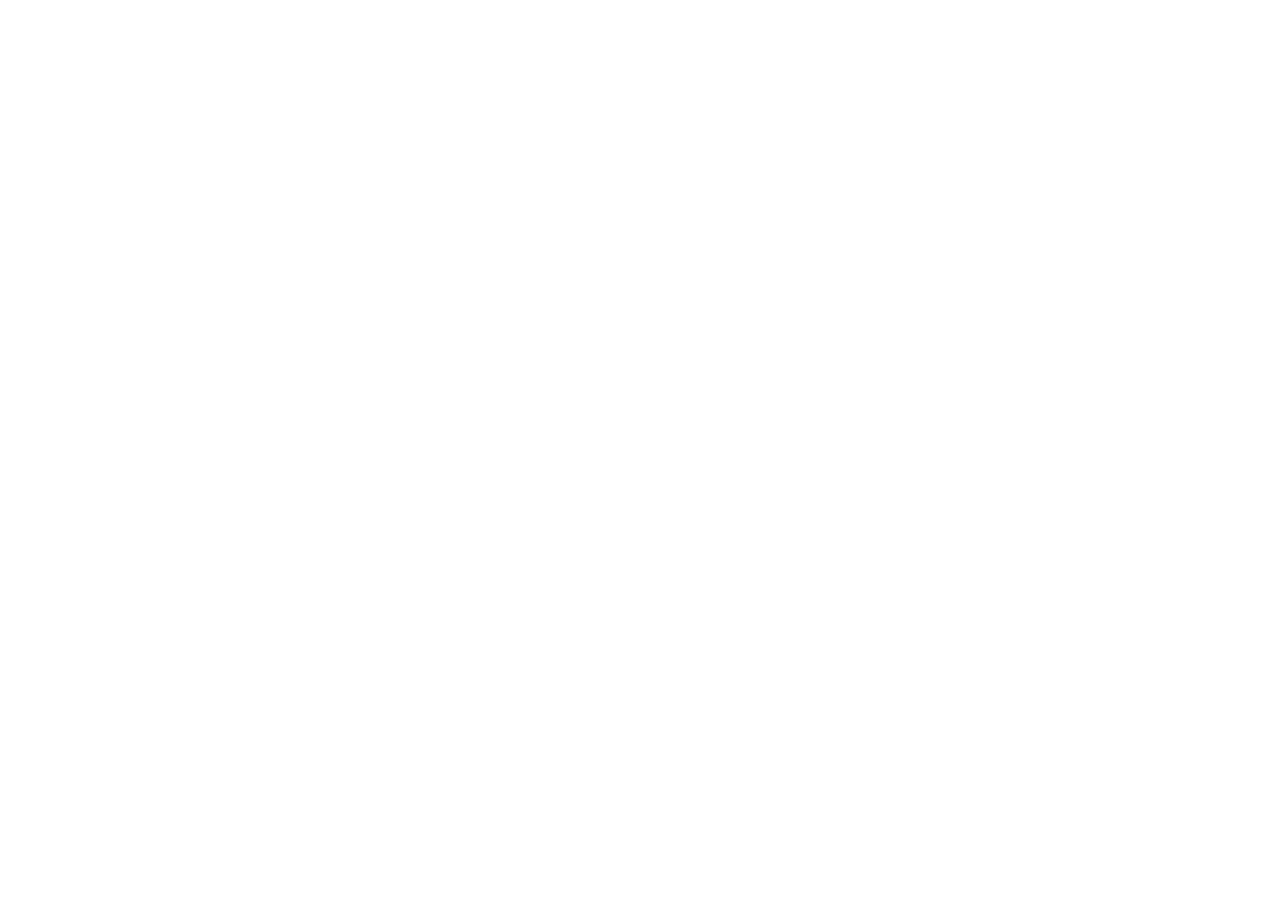
==== index.html @ cc6054c5 "Starting point - empty doc" ====
<!DOCTYPE html>
<html lang="en">
  <head>
    <meta charset="UTF-8" />
    <meta name="viewport" content="width=device-width, initial-scale=1.0" />
    <title>My Wiki Page</title>
    <link rel="stylesheet" href="style.css" />
  </head>
  <body></body>
</html>
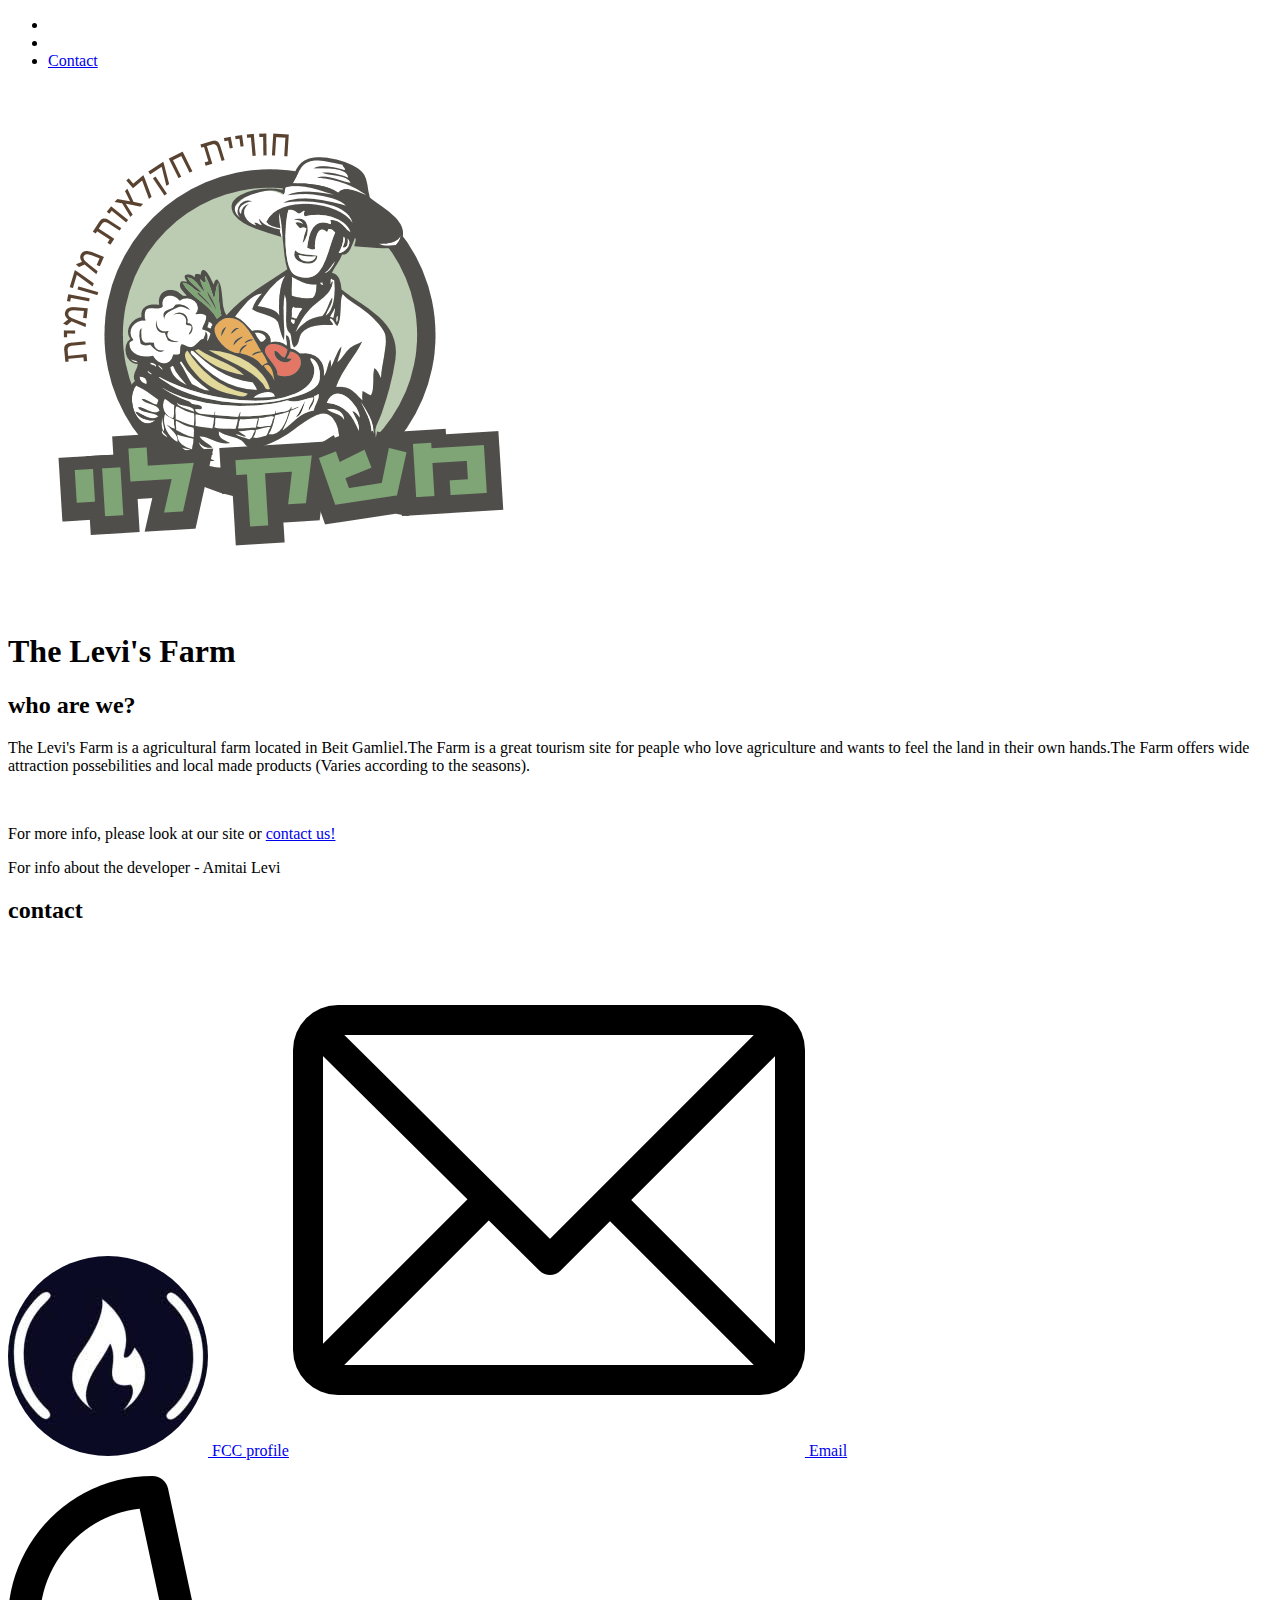
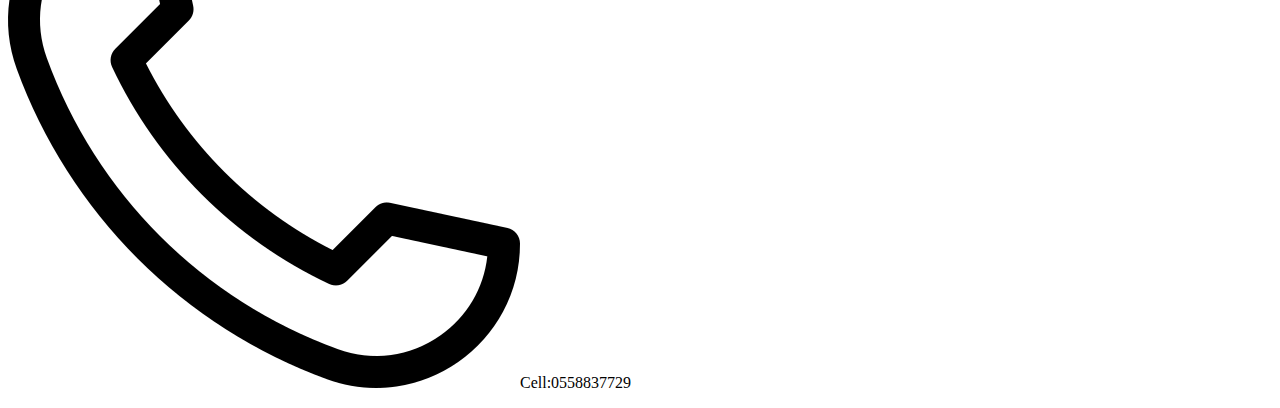
==== commit c793ef0e: "main page content" ====
--- a/index.html
+++ b/index.html
@@ -6,5 +6,58 @@
     <title>My Wiki Page</title>
     <link rel="stylesheet" href="style.css" />
   </head>
-  <body></body>
+  <body>
+    <nav>
+      <ul id="navlist">
+        <li class="navitem"></li>
+        <li class="navitem"></li>
+        <li class="navitem"><a href="contact.html">Contact</a></li>
+      </ul>
+      <img src="logo.png" alt="The Levi's Farm" id="logo" />
+      <header>
+        <h1 id="headline">The Levi's Farm</h1>
+      </header>
+      <main>
+        <article>
+          <h2>who are we?</h2>
+          <p>
+            The Levi's Farm is a agricultural farm located in Beit Gamliel.The
+            Farm is a great tourism site for peaple who love agriculture and
+            wants to feel the land in their own hands.The Farm offers wide
+            attraction possebilities and local made products (Varies according
+            to the seasons).
+          </p>
+          <br />
+          <p>
+            For more info, please look at our site or
+            <a href="contact.html">contact us!</a>
+          </p>
+        </article>
+      </main>
+      <footer>
+        <p>For info about the developer - Amitai Levi</p>
+        <h2 id="contact">contact</h2>
+        <a
+          class="contlink"
+          id="profile-link"
+          href="https://www.freecodecamp.org/amitai"
+          target="_blank"
+        >
+          <img
+            style="border-radius: 50%"
+            class="icon"
+            src="[data-uri]"
+            alt=""
+          />
+          FCC profile</a
+        >
+        <a href="mailto: amitailevi86@gmail.com" class="contlink">
+          <img class="icon" src="email.png" alt="" /> Email</a
+        >
+        <p class="contlink">
+          <img class="icon" src="phone.png" alt="" />Cell:0558837729
+        </p>
+      </footer>
+    </nav>
+  </body>
 </html>
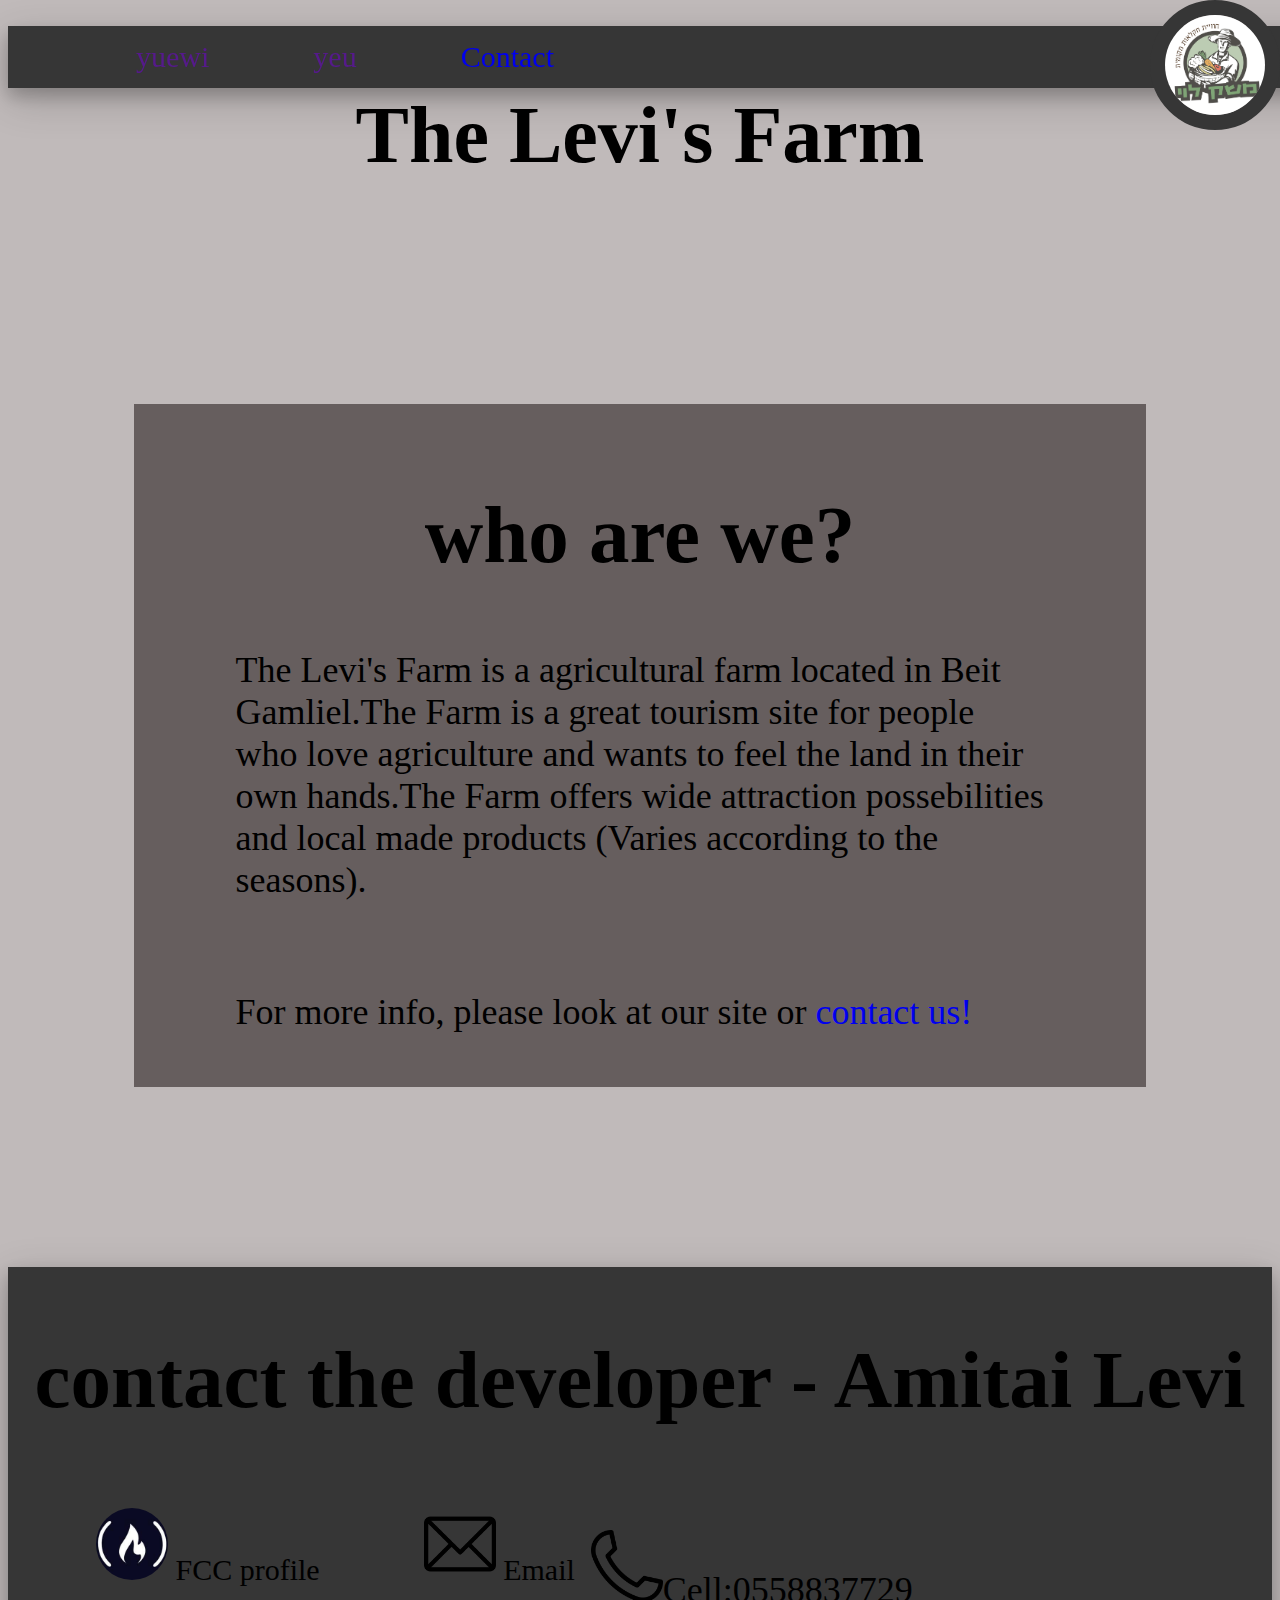
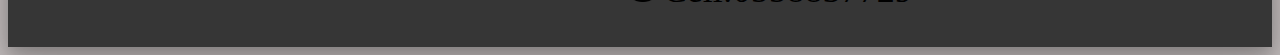
==== commit 6eed5d08: "apply initial css" ====
--- a/index.html
+++ b/index.html
@@ -7,22 +7,23 @@
     <link rel="stylesheet" href="style.css" />
   </head>
   <body>
-    <nav>
-      <ul id="navlist">
-        <li class="navitem"></li>
-        <li class="navitem"></li>
+    <nav class="din">
+      <ul class="din"id="navlist">
+        <li class="navitem"><a href="">yuewi</a></li>
+        <li class="navitem"><a href="">yeu</a></li>
         <li class="navitem"><a href="contact.html">Contact</a></li>
       </ul>
       <img src="logo.png" alt="The Levi's Farm" id="logo" />
+    </nav>
       <header>
-        <h1 id="headline">The Levi's Farm</h1>
+        <h1 class="headline">The Levi's Farm</h1>
       </header>
       <main>
         <article>
           <h2>who are we?</h2>
           <p>
             The Levi's Farm is a agricultural farm located in Beit Gamliel.The
-            Farm is a great tourism site for peaple who love agriculture and
+            Farm is a great tourism site for people who love agriculture and
             wants to feel the land in their own hands.The Farm offers wide
             attraction possebilities and local made products (Varies according
             to the seasons).
@@ -32,11 +33,12 @@
             For more info, please look at our site or
             <a href="contact.html">contact us!</a>
           </p>
+         
         </article>
       </main>
       <footer>
-        <p>For info about the developer - Amitai Levi</p>
-        <h2 id="contact">contact</h2>
+        <h2>contact the developer - Amitai Levi</h2>
+       <div id="contlink">
         <a
           class="contlink"
           id="profile-link"
@@ -56,7 +58,7 @@
         >
         <p class="contlink">
           <img class="icon" src="phone.png" alt="" />Cell:0558837729
-        </p>
+        </p></div>
       </footer>
     </nav>
   </body>
--- a/style.css
+++ b/style.css
@@ -0,0 +1,118 @@
+body {
+  background-color: rgb(192, 186, 186);
+  --maincolor: gray;
+  --content: rgb(102, 94, 94);
+  --darker: rgb(54, 54, 54);
+  --button: ;
+  --headline: ;
+  --text: ;
+}
+body a {
+  text-decoration: none;
+}
+.headline {
+  font-size: 80px;
+  text-align: center;
+  padding-top: 60px;
+  padding-bottom: 60px;
+  background-image: url("https://scontent.ftlv2-1.fna.fbcdn.net/v/t1.0-9/123138656_1786266351521194_6694733384327092090_n.jpg?_nc_cat=111&ccb=2&_nc_sid=6e5ad9&_nc_ohc=QJB3_SzEQCkAX-qLvQv&_nc_ht=scontent.ftlv2-1.fna&oh=df2d231c91509e237eadc679095e57d7&oe=6022BD69");
+  margin-top: 30px;
+  height: 200px;
+  background-position: center;
+  background-repeat: no-repeat;
+  background-size: cover;
+  width: 100%;
+  color: var(--headline, black);
+}
+
+h2 {
+  color: var(--headline, black);
+  font-size: 9vh;
+  text-align: center;
+}
+p {
+  color: var(--text, white);
+  font-size: 4vh;
+}
+/* 
+  var(--maincolor',gray);
+  var(--content,rgb(102, 94, 94));
+  var(--darker,black);
+  var(--button,white);
+  var(--headline,black);
+  var(--text,white);
+  */
+.din {
+  position: fixed;
+  overflow: hidden;
+  background-color: var(--darker, black);
+  width: 100%;
+  box-shadow: 0 8px 16px 0 rgba(0, 0, 0, 0.2), 0 12px 40px 0 rgba(0, 0, 0, 0.19);
+  top: 10px;
+}
+
+.din li {
+  float: left;
+  display: block;
+  color: black;
+  text-align: center;
+  padding: 14px 16px;
+  text-decoration: none;
+  font-size: 30px;
+  margin-left: 8vh;
+}
+main {
+  position: block;
+  float: center;
+  width: 80vw;
+  background-color: var(--content, rgb(102, 94, 94));
+  width: 80%;
+  margin: auto;
+  padding-top: 2vh;
+  padding-bottom: 2vh;
+  min-height: 20vh;
+  margin-bottom: 20vh;
+}
+article {
+  width: 80%;
+  margin: auto;
+}
+#logo {
+  position: fixed;
+  right: 0;
+  top: 0;
+  width: 100px;
+  z-index: +1;
+  border-style: solid;
+  border-width: 15px;
+  border-color: var(--darker, black);
+  border-radius: 50%;
+}
+
+footer {
+  overflow: hidden;
+  background-color: var(--darker, black);
+  width: 100%;
+  box-shadow: 0 8px 16px 0 rgba(0, 0, 0, 0.2), 0 12px 40px 0 rgba(0, 0, 0, 0.19);
+  top: 10px;
+}
+
+footer a {
+  float: left;
+  display: block;
+  color: black;
+  text-align: center;
+  padding: 14px 16px;
+  text-decoration: none;
+  font-size: 30px;
+  margin-left: 8vh;
+}
+#contlink {
+  display: flex;
+  height: 50%;
+  width: 100%;
+  top: 50%;
+}
+.icon {
+  height: 8vh;
+}
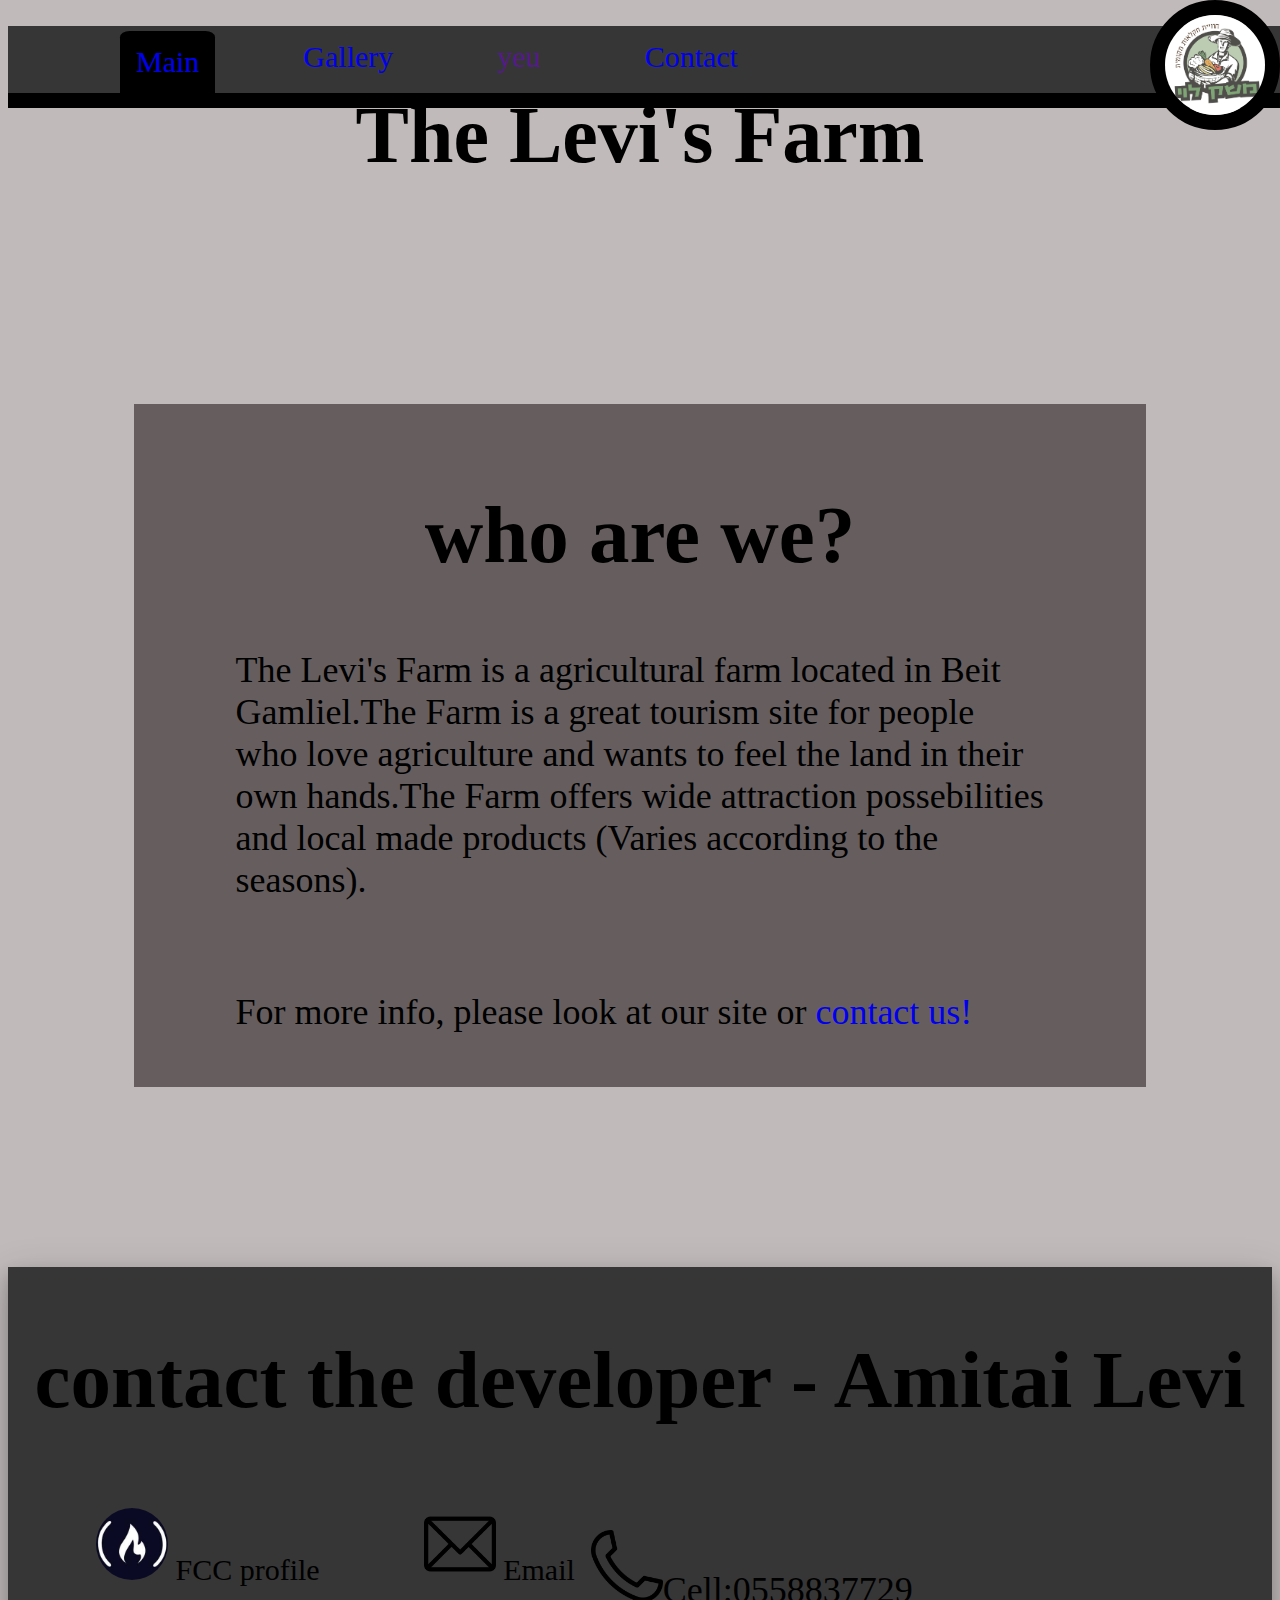
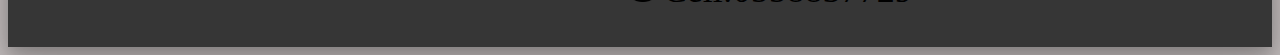
==== commit 9efc8d45: "added gallery page" ====
--- a/index.html
+++ b/index.html
@@ -3,13 +3,14 @@
   <head>
     <meta charset="UTF-8" />
     <meta name="viewport" content="width=device-width, initial-scale=1.0" />
-    <title>My Wiki Page</title>
+    <title>The Levi's Farm</title>
     <link rel="stylesheet" href="style.css" />
   </head>
   <body>
     <nav class="din">
       <ul class="din"id="navlist">
-        <li class="navitem"><a href="">yuewi</a></li>
+          <li id="current" class="navitem"><a href="index.html">Main</a></li>
+        <li class="navitem"><a href="gallery.html">Gallery</a></li>
         <li class="navitem"><a href="">yeu</a></li>
         <li class="navitem"><a href="contact.html">Contact</a></li>
       </ul>
--- a/style.css
+++ b/style.css
@@ -3,12 +3,20 @@
   --maincolor: gray;
   --content: rgb(102, 94, 94);
   --darker: rgb(54, 54, 54);
+  --evendarker: black;
   --button: ;
   --headline: ;
   --text: ;
 }
 body a {
   text-decoration: none;
+}
+#current {
+  background-color: var(--evendarker, black);
+  border-top-left-radius: 10%;
+  border-top-right-radius: 10%;
+  margin-top: 5px;
+  padding-bottom: -5px;
 }
 .headline {
   font-size: 80px;
@@ -47,8 +55,14 @@
   overflow: hidden;
   background-color: var(--darker, black);
   width: 100%;
-  box-shadow: 0 8px 16px 0 rgba(0, 0, 0, 0.2), 0 12px 40px 0 rgba(0, 0, 0, 0.19);
+  /* box-shadow: 0 8px 16px 0 rgba(0, 0, 0, 0.2), 0 12px 40px 0 rgba(0, 0, 0, 0.19); */
   top: 10px;
+}
+#navlist {
+  border-style: solid;
+  border-width: 0px;
+  border-bottom-width: 15px;
+  border-color: var(--evendarker, black);
 }
 
 .din li {
@@ -77,6 +91,31 @@
   width: 80%;
   margin: auto;
 }
+.picgal {
+  display: flex;
+  flex-wrap: wrap;
+  background-color: var(--darker, black);
+  background-color: rgb(36, 32, 32);
+  text-align: center;
+  padding: 10rem 2rem;
+}
+.pictile {
+  margin: 10px;
+  text-align: center;
+  font-size: 30px;
+  width: 400px;
+  height: 600px;
+  margin: 10px 10px 10px 10px;
+}
+.pictile img {
+  width: 100%;
+  height: auto;
+  max-height: 100%;
+}
+.pictile img:hover {
+  transform: scale(1.2);
+  transform: scale(1.2);
+}
 #logo {
   position: fixed;
   right: 0;
@@ -85,7 +124,7 @@
   z-index: +1;
   border-style: solid;
   border-width: 15px;
-  border-color: var(--darker, black);
+  border-color: var(--evendarker, black);
   border-radius: 50%;
 }
 
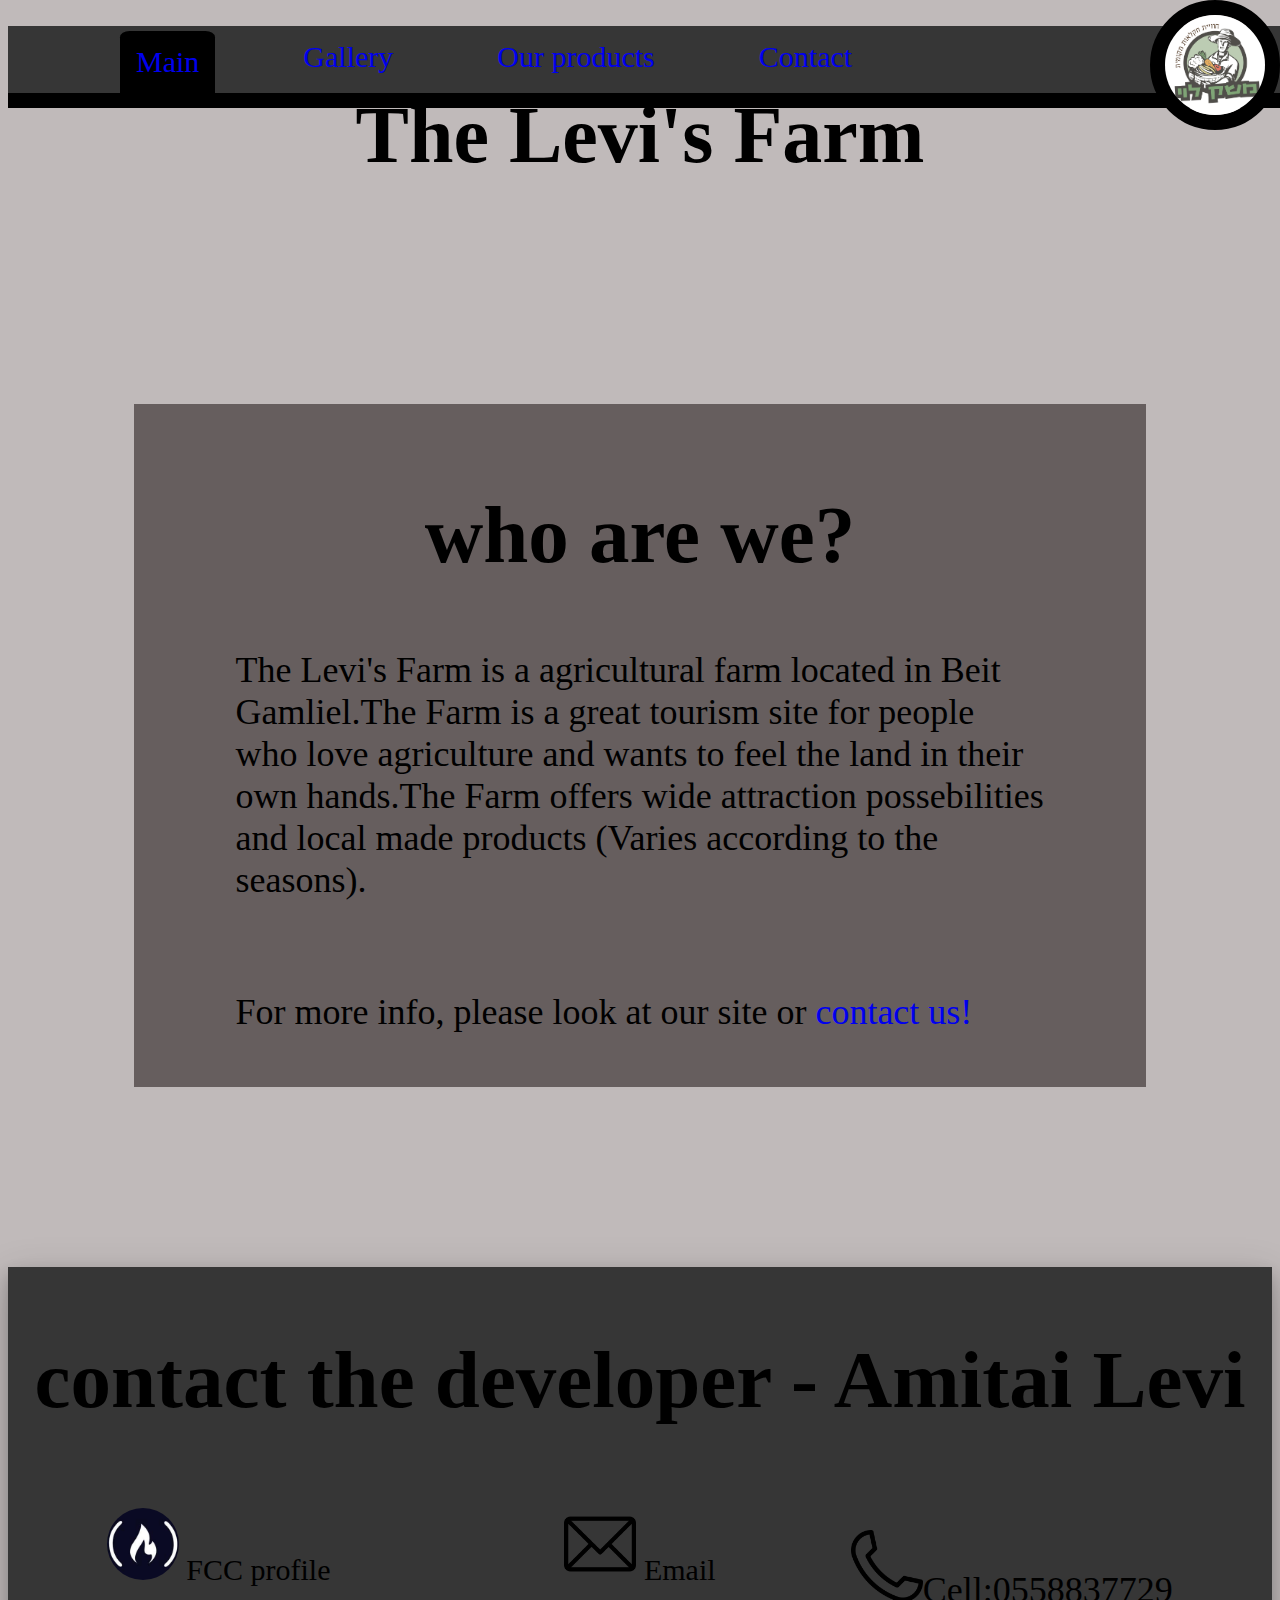
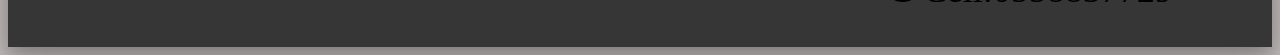
==== commit 9132900d: "added shop,improvments" ====
--- a/index.html
+++ b/index.html
@@ -8,38 +8,39 @@
   </head>
   <body>
     <nav class="din">
-      <ul class="din"id="navlist">
-          <li id="current" class="navitem"><a href="index.html">Main</a></li>
+      <ul class="din" id="navlist">
+        <li id="current" class="navitem"><a href="index.html">Main</a></li>
         <li class="navitem"><a href="gallery.html">Gallery</a></li>
-        <li class="navitem"><a href="">yeu</a></li>
+        <li class="navitem"><a href="shop.html">Our products</a></li>
         <li class="navitem"><a href="contact.html">Contact</a></li>
       </ul>
-      <img src="logo.png" alt="The Levi's Farm" id="logo" />
+      <a href="index.html"
+        ><img src="logo.png" alt="The Levi's Farm" id="logo"
+      /></a>
     </nav>
-      <header>
-        <h1 class="headline">The Levi's Farm</h1>
-      </header>
-      <main>
-        <article>
-          <h2>who are we?</h2>
-          <p>
-            The Levi's Farm is a agricultural farm located in Beit Gamliel.The
-            Farm is a great tourism site for people who love agriculture and
-            wants to feel the land in their own hands.The Farm offers wide
-            attraction possebilities and local made products (Varies according
-            to the seasons).
-          </p>
-          <br />
-          <p>
-            For more info, please look at our site or
-            <a href="contact.html">contact us!</a>
-          </p>
-         
-        </article>
-      </main>
-      <footer>
-        <h2>contact the developer - Amitai Levi</h2>
-       <div id="contlink">
+    <header>
+      <h1 class="headline">The Levi's Farm</h1>
+    </header>
+    <main>
+      <article>
+        <h2>who are we?</h2>
+        <p>
+          The Levi's Farm is a agricultural farm located in Beit Gamliel.The
+          Farm is a great tourism site for people who love agriculture and wants
+          to feel the land in their own hands.The Farm offers wide attraction
+          possebilities and local made products (Varies according to the
+          seasons).
+        </p>
+        <br />
+        <p>
+          For more info, please look at our site or
+          <a href="contact.html">contact us!</a>
+        </p>
+      </article>
+    </main>
+    <footer>
+      <h2>contact the developer - Amitai Levi</h2>
+      <div id="contlink">
         <a
           class="contlink"
           id="profile-link"
@@ -59,8 +60,8 @@
         >
         <p class="contlink">
           <img class="icon" src="phone.png" alt="" />Cell:0558837729
-        </p></div>
-      </footer>
-    </nav>
+        </p>
+      </div>
+    </footer>
   </body>
 </html>
--- a/style.css
+++ b/style.css
@@ -13,8 +13,6 @@
 }
 #current {
   background-color: var(--evendarker, black);
-  border-top-left-radius: 10%;
-  border-top-right-radius: 10%;
   margin-top: 5px;
   padding-bottom: -5px;
 }
@@ -74,6 +72,46 @@
   text-decoration: none;
   font-size: 30px;
   margin-left: 8vh;
+  border-top-left-radius: 10%;
+  border-top-right-radius: 10%;
+}
+.din li:hover {
+  animation-name: link;
+  animation-duration: 500ms;
+  animation-fill-mode: forwards;
+}
+@keyframes link {
+  0% {
+    background-color: white;
+    opacity: 0;
+  }
+  100% {
+    background-color: white;
+    opacity: 0.2;
+  }
+}
+@media screen and (max-width: 600px) {
+  .din li,
+  footer a {
+    float: none;
+    width: 100%;
+    font-size: 20px;
+  }
+  .icon {
+    height: 3vh;
+  }
+
+  .din {
+    margin-top: 10px;
+    width: 100%;
+    display: flex;
+    flex-direction: column;
+    align-items: center;
+    text-align: center;
+    padding: 0 50px;
+    height: 80px;
+    overflow: scroll;
+  }
 }
 main {
   position: block;
@@ -144,10 +182,11 @@
   padding: 14px 16px;
   text-decoration: none;
   font-size: 30px;
-  margin-left: 8vh;
+  /* margin-left: 8vh; */
 }
 #contlink {
-  display: flex;
+  display: grid;
+  grid-template-columns: 1fr 1fr 1fr;
   height: 50%;
   width: 100%;
   top: 50%;
@@ -155,3 +194,6 @@
 .icon {
   height: 8vh;
 }
+form input,
+form textarea {
+}
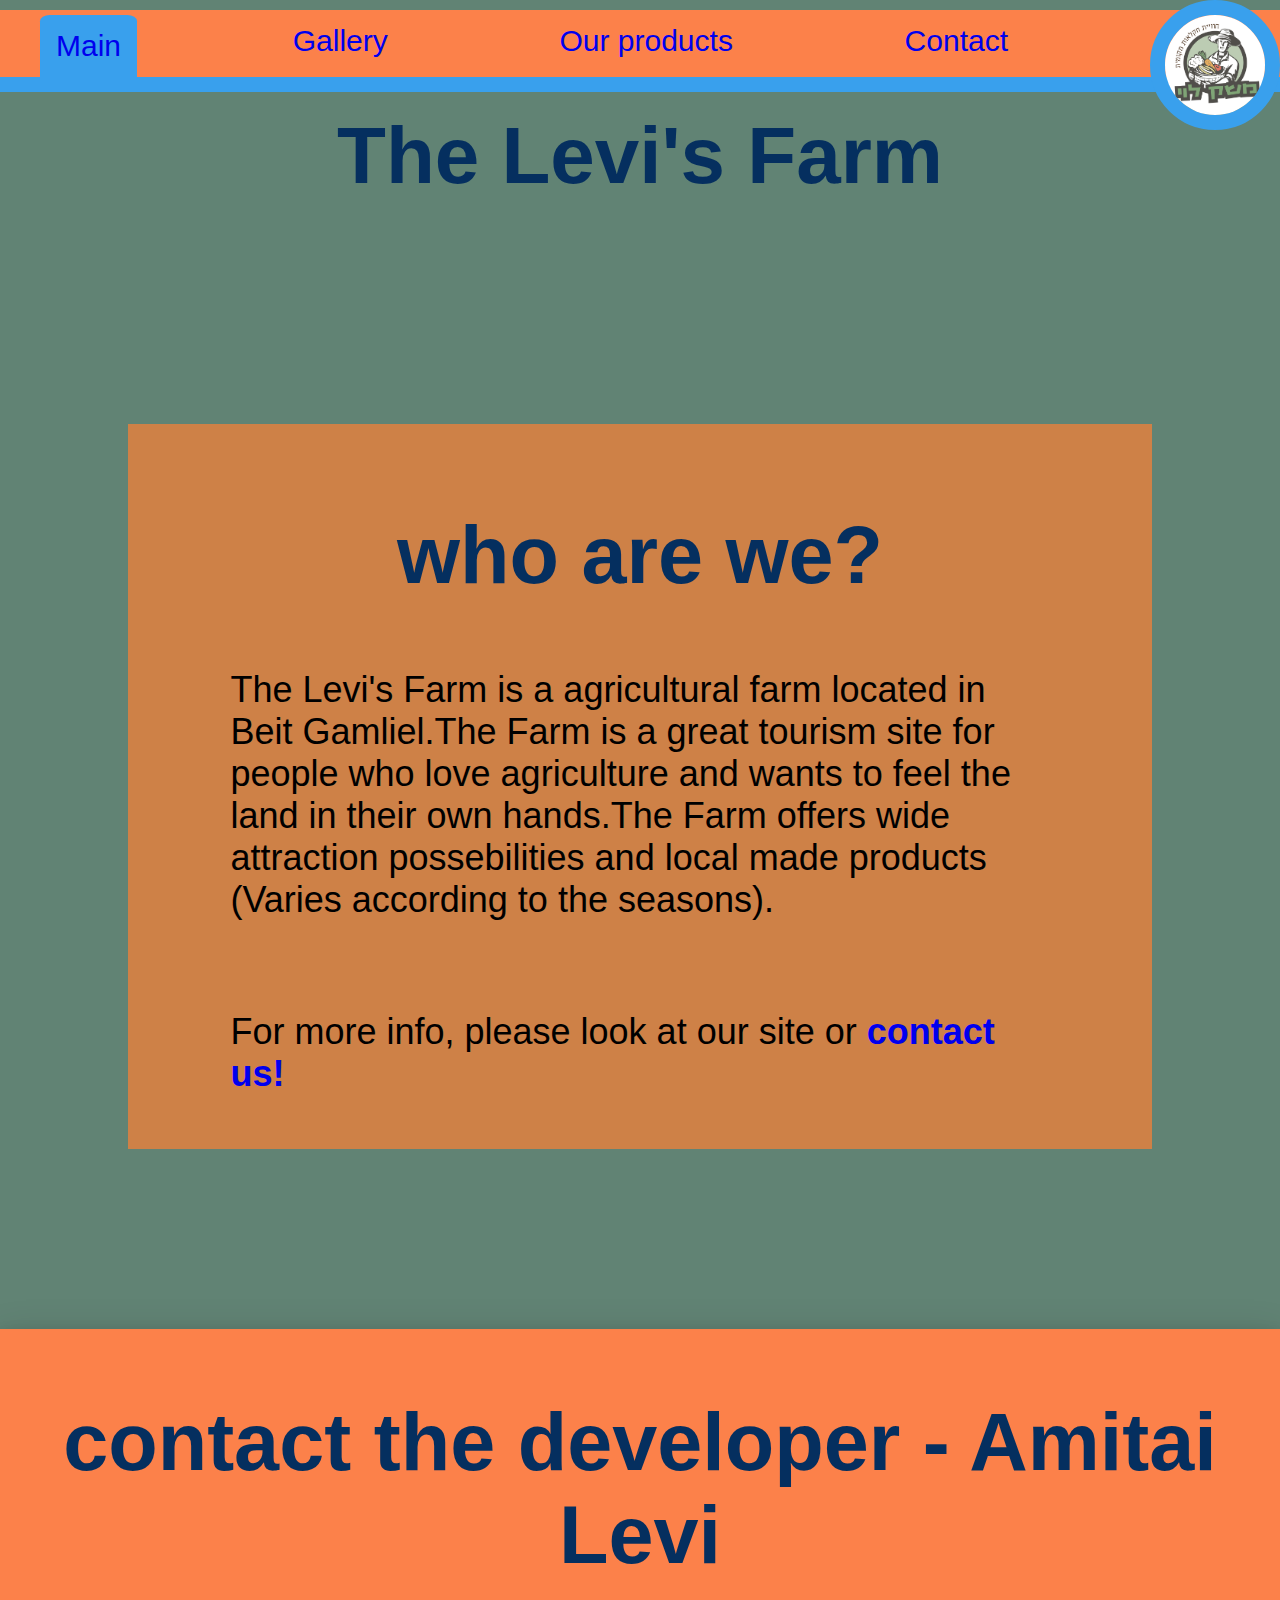
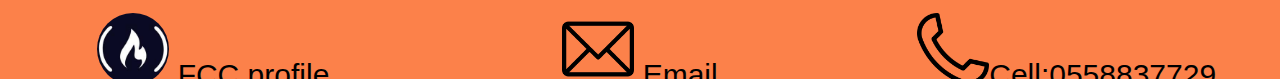
==== commit c70dcb2e: "responsivity improvements" ====
--- a/index.html
+++ b/index.html
@@ -7,16 +7,19 @@
     <link rel="stylesheet" href="style.css" />
   </head>
   <body>
-    <nav class="din">
-      <ul class="din" id="navlist">
-        <li id="current" class="navitem"><a href="index.html">Main</a></li>
-        <li class="navitem"><a href="gallery.html">Gallery</a></li>
-        <li class="navitem"><a href="shop.html">Our products</a></li>
-        <li class="navitem"><a href="contact.html">Contact</a></li>
-      </ul>
-      <a href="index.html"
-        ><img src="logo.png" alt="The Levi's Farm" id="logo"
-      /></a>
+    <nav>
+      <div class="list-container">
+        <ul class="din" id="navlist">
+          <li id="current" class="navitem"><a href="index.html">Main</a></li>
+          <li class="navitem"><a href="gallery.html">Gallery</a></li>
+          <li class="navitem"><a href="shop.html">Our products</a></li>
+          <li class="navitem"><a href="contact.html">Contact</a></li>
+        </ul>
+      </div>
+      <a href="index.html">
+        <img src="logo.png" alt="The Levi's Farm" id="logo" />
+      </a>
+      ‏
     </nav>
     <header>
       <h1 class="headline">The Levi's Farm</h1>
@@ -34,13 +37,13 @@
         <br />
         <p>
           For more info, please look at our site or
-          <a href="contact.html">contact us!</a>
+          <strong> <a href="contact.html">contact us!</a></strong>
         </p>
       </article>
     </main>
     <footer>
       <h2>contact the developer - Amitai Levi</h2>
-      <div id="contlink">
+      <div class="contgrid">
         <a
           class="contlink"
           id="profile-link"
--- a/style.css
+++ b/style.css
@@ -1,12 +1,25 @@
 body {
-  background-color: rgb(192, 186, 186);
+  font-family: "Noto Sans", sans-serif;
   --maincolor: gray;
-  --content: rgb(102, 94, 94);
-  --darker: rgb(54, 54, 54);
-  --evendarker: black;
-  --button: ;
-  --headline: ;
+  --content: #ce8147;
+  --darker: #fc814a;
+  --evendarker: #39a0ed;
+  --button: #39a0ed;
+  --headline: #052f5f;
   --text: ;
+  background-color: #618374;
+  animation-name: appearance;
+  animation-duration: 500ms;
+  animation-fill-mode: forwards;
+  margin: 0;
+}
+@keyframes appearance {
+  0% {
+    opacity: 0;
+  }
+  100% {
+    opacity: 1;
+  }
 }
 body a {
   text-decoration: none;
@@ -16,13 +29,26 @@
   margin-top: 5px;
   padding-bottom: -5px;
 }
+button {
+  background-color: var(--button, white);
+  font-size: 26px;
+  border-radius: 20%;
+  border-width: 5px;
+  border-color: var(--headline, gray);
+  padding: 5px;
+}
+button:hover {
+  animation-name: link;
+  animation-duration: 500ms;
+  animation-fill-mode: forwards;
+}
 .headline {
   font-size: 80px;
   text-align: center;
   padding-top: 60px;
   padding-bottom: 60px;
   background-image: url("https://scontent.ftlv2-1.fna.fbcdn.net/v/t1.0-9/123138656_1786266351521194_6694733384327092090_n.jpg?_nc_cat=111&ccb=2&_nc_sid=6e5ad9&_nc_ohc=QJB3_SzEQCkAX-qLvQv&_nc_ht=scontent.ftlv2-1.fna&oh=df2d231c91509e237eadc679095e57d7&oe=6022BD69");
-  margin-top: 30px;
+  margin-top: 50px;
   height: 200px;
   background-position: center;
   background-repeat: no-repeat;
@@ -36,7 +62,8 @@
   font-size: 9vh;
   text-align: center;
 }
-p {
+p,
+label {
   color: var(--text, white);
   font-size: 4vh;
 }
@@ -48,19 +75,41 @@
   var(--headline,black);
   var(--text,white);
   */
-.din {
+nav {
   position: fixed;
-  overflow: hidden;
+  width: 100%;
+  top: 10px;
   background-color: var(--darker, black);
-  width: 100%;
-  /* box-shadow: 0 8px 16px 0 rgba(0, 0, 0, 0.2), 0 12px 40px 0 rgba(0, 0, 0, 0.19); */
-  top: 10px;
-}
-#navlist {
   border-style: solid;
   border-width: 0px;
   border-bottom-width: 15px;
   border-color: var(--evendarker, black);
+  z-index: +5;
+}
+nav > a {
+  width: 10%;
+  height: 100%;
+}
+.list-container {
+  display: inline-block;
+  width: 80%;
+}
+.din {
+  display: flex;
+  justify-content: space-between;
+  margin: 0;
+  overflow: hidden;
+  background-color: var(--darker, black);
+  z-index: +5;
+  /* box-shadow: 0 8px 16px 0 rgba(0, 0, 0, 0.2), 0 12px 40px 0 rgba(0, 0, 0, 0.19); */
+  animation-name: appearance;
+  animation-duration: 1000ms;
+}
+#navlist {
+  /* border-style: solid;
+  border-width: 0px;
+  border-bottom-width: 15px;
+  border-color: var(--evendarker, black); */
 }
 
 .din li {
@@ -71,9 +120,11 @@
   padding: 14px 16px;
   text-decoration: none;
   font-size: 30px;
-  margin-left: 8vh;
+  /* margin-left: 8vh; */
   border-top-left-radius: 10%;
   border-top-right-radius: 10%;
+  margin-block-start: 0;
+  margin-block-end: 0;
 }
 .din li:hover {
   animation-name: link;
@@ -81,21 +132,17 @@
   animation-fill-mode: forwards;
 }
 @keyframes link {
-  0% {
-    background-color: white;
-    opacity: 0;
-  }
   100% {
-    background-color: white;
-    opacity: 0.2;
+    transform: scale(1.2);
   }
 }
 @media screen and (max-width: 600px) {
   .din li,
   footer a {
-    float: none;
+    float: left;
     width: 100%;
     font-size: 20px;
+    text-align: left;
   }
   .icon {
     height: 3vh;
@@ -107,14 +154,22 @@
     display: flex;
     flex-direction: column;
     align-items: center;
-    text-align: center;
+    text-align: left;
+<<<<<<< Updated upstream
     padding: 0 50px;
     height: 80px;
     overflow: scroll;
+=======
+   padding: 0;
+    height: 80px;
+    overflow: scroll;
+    overflow-x: hidden;
+    
+>>>>>>> Stashed changes
   }
 }
 main {
-  position: block;
+  position: relative;
   float: center;
   width: 80vw;
   background-color: var(--content, rgb(102, 94, 94));
@@ -124,42 +179,59 @@
   padding-bottom: 2vh;
   min-height: 20vh;
   margin-bottom: 20vh;
+  animation-name: appearance;
+  animation-duration: 2300ms;
 }
 article {
   width: 80%;
   margin: auto;
+  animation-duration: 3000ms;
 }
 .picgal {
   display: flex;
   flex-wrap: wrap;
-  background-color: var(--darker, black);
-  background-color: rgb(36, 32, 32);
-  text-align: center;
-  padding: 10rem 2rem;
-}
-.pictile {
+  text-align: center;
+}
+.pictile ,.pictile iframe{
   margin: 10px;
   text-align: center;
   font-size: 30px;
   width: 400px;
+<<<<<<< Updated upstream
   height: 600px;
+=======
+  height: 300px;
+>>>>>>> Stashed changes
   margin: 10px 10px 10px 10px;
-}
-.pictile img {
-  width: 100%;
-  height: auto;
+  border-width: 0px;
+  position: relative;
+}
+.pictile img, .pictile video {
   max-height: 100%;
+    object-fit: cover;
+    width: 100%;
+    height: auto;
+    position:absolute;
+    top: 0;
+    bottom: 0;
+    left: 0;
+    right: 0;
+    margin: auto;
 }
 .pictile img:hover {
-  transform: scale(1.2);
-  transform: scale(1.2);
+  animation-name: link;
+  animation-duration: 200ms;
+  animation-fill-mode: forwards;
+
+  /* transform: scale(1.2);
+  transform: scale(1.2); */
 }
 #logo {
   position: fixed;
   right: 0;
   top: 0;
   width: 100px;
-  z-index: +1;
+  z-index: +6;
   border-style: solid;
   border-width: 15px;
   border-color: var(--evendarker, black);
@@ -172,9 +244,12 @@
   width: 100%;
   box-shadow: 0 8px 16px 0 rgba(0, 0, 0, 0.2), 0 12px 40px 0 rgba(0, 0, 0, 0.19);
   top: 10px;
-}
-
-footer a {
+  animation-name: appearance;
+  animation-duration: 1000ms;
+}
+
+footer a,
+footer p {
   float: left;
   display: block;
   color: black;
@@ -182,18 +257,126 @@
   padding: 14px 16px;
   text-decoration: none;
   font-size: 30px;
-  /* margin-left: 8vh; */
-}
-#contlink {
+  margin: 0px;
+}
+footer .contgrid {
+  grid-template-columns: 1fr 1fr 1fr;
+}
+@media screen and (max-width: 490px) {
+  footer{
+    padding-bottom: 30px;
+  }
+  footer .contgrid {
+    grid-template-columns: 1fr;
+    grid-template-rows: auto;
+  }}
+  @media screen and (max-width: 900px) and (min-width:490px) {
+    footer{
+      padding-bottom: 30px;
+    }
+      
+    }
+  /* #contlink {
   display: grid;
   grid-template-columns: 1fr 1fr 1fr;
   height: 50%;
-  width: 100%;
+  max-width: 100%;
   top: 50%;
+<<<<<<< Updated upstream
 }
 .icon {
   height: 8vh;
+  position: relative;
+  left: -20px;
+}
+.contgrid {
+  display: grid;
+  grid-template-columns: 1fr 1fr;
+  grid-template-rows: minmax(auto, 50px);
+
+  margin-top: -50px;
+  padding-bottom: 30px;
+}
+.productgrid {
+  display: grid;
+  grid-template-columns: 1fr 1fr 1fr 1fr;
+  grid-template-rows: minmax(auto, 50px);
+  grid-gap: 25px;
+}
+
+.productgrid img {
+  max-width: 100%;
+}
+.productgrid .icon,
+.productgrid p {
+  margin-top: 60px;
+  justify-self: center;
+}
+.contact {
+  position: relative;
+  padding-bottom: 190px;
 }
 form input,
-form textarea {
-}
+form textarea,
+form button {
+  position: absolute;
+  right: 3vw;
+}
+a .icon:hover {
+  animation-name: link;
+  animation-duration: 500ms;
+  animation-fill-mode: forwards;
+}
+.contsubmit {
+  bottom: 4px;
+=======
+} */
+  .icon {
+    height: 8vh;
+    /* position: relative;
+  left: -20px; */
+  }
+  .contgrid {
+    display: grid;
+    grid-template-columns: 1fr 1fr;
+    grid-template-rows: minmax(auto, 50px);
+    margin-top: -50px;
+    padding-bottom: 30px;
+  }
+  .productgrid {
+    display: grid;
+    grid-template-columns: 1fr 1fr 1fr 1fr;
+    grid-template-rows: minmax(auto, 50px);
+    grid-gap: 25px;
+  }
+
+  .productgrid img {
+    max-width: 100%;
+  }
+  .productgrid .icon,
+  .productgrid p {
+    margin-top: 60px;
+    justify-self: center;
+  }
+  .contact {
+    position: relative;
+    padding-bottom: 190px;
+  }
+  form {
+  }
+  form input,
+  form textarea,
+  form button {
+    position: absolute;
+    right: 3vw;
+  }
+  a .icon:hover {
+    animation-name: link;
+    animation-duration: 500ms;
+    animation-fill-mode: forwards;
+  }
+  .contsubmit {
+    bottom: 4px;
+  }
+>>>>>>> Stashed changes
+}
